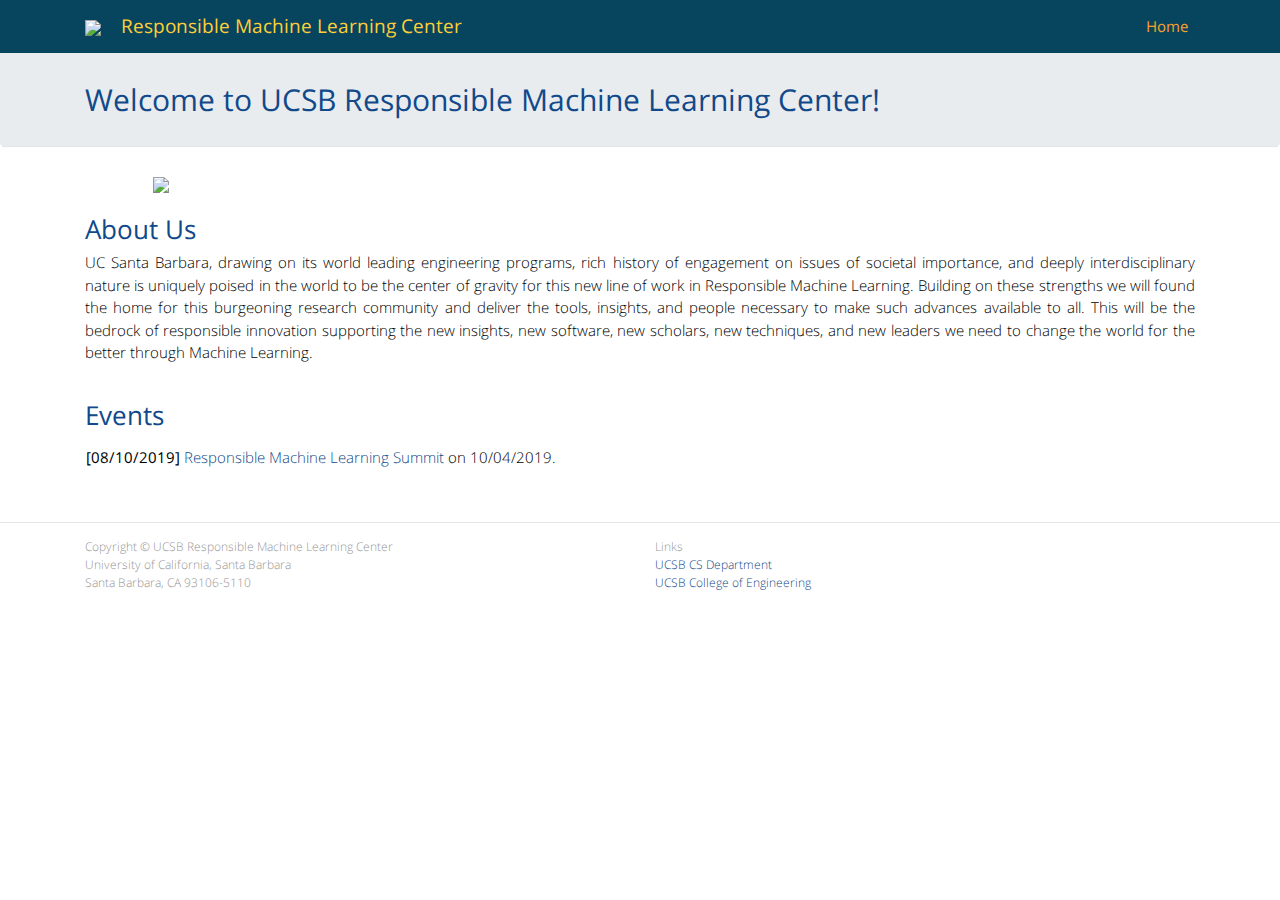
==== index.html @ 2dc6230b "initial commit" ====
<!DOCTYPE html>
<html lang="en">
    <head>
        <meta charset="utf-8">

        <meta name="viewport" content="width=device-width, initial-scale=1, shrink-to-fit=no">
        <title>UC Santa Barbara NLP Group</title>
        <meta name="description" content="The UC Santa Barbara NLP group studies the theoretical foundation and practical algorithms for language technologies. We tackle challenging learning and reasoning problems under uncertainty, and pursue answers via studies of machine Learning, deep Learning, and interdisciplinary data science.">
        <meta name="keywords" content="UCSB,UC Santa Barbara,Cneter for Responsible Machine Learning,Machine Learning,William Wang,Yuxiang Wang,Xifeng Yang,Computer Science">
        <meta name="author" content="Responsible Machine Learning Center">

        <link rel="icon" href="static/favicon.ico">

        <link rel="stylesheet" href="css/bootstrap.min.css">
        <link rel="stylesheet" href="css/fonts.css">
        <link rel="stylesheet" href="css/custom.css">
    </head>

    <body>
        <nav class="navbar navbar-expand-lg navbar-dark navbar-custom fixed-top">
            <div class="container">
                <a href="index.html"> <img width="40" style="padding: 0.0em 0 0 0" src="image/RML_logo.jpg"> </a>
                <a class="navbar-brand" href="index.html"><b>&nbsp &nbsp Responsible Machine Learning Center</b></a>
                <button class="navbar-toggler" type="button" data-toggle="collapse" data-target="#content" aria-controls="navbarsExample07" aria-expanded="false" aria-label="Toggle navigation">
                    <span class="navbar-toggler-icon"></span>
                </button>

                <div class="collapse navbar-collapse" id="content">
                    <ul class="navbar-nav ml-auto">
                        <li class="nav-item active">
                            <a class="nav-link" href="index.html"><b>Home</b></a>
                        </li>
                        <!--li class="nav-item">
                            <a class="nav-link" href="people.html">People</a>
                        </li>
                        <li class="nav-item">
                            <a class="nav-link" href="publications.html">Publications</a>
                        </li>
                        <li class="nav-item">
                            <a class="nav-link" href="software.html">Software</a>
                        </li>
                        <li class="nav-item">
                            <a class="nav-link" href="sponsor.html">Sponsors</a>
                        </li>
                        <li class="nav-item">
                            <a class="nav-link" href="join_us.html">Join Us</a>
                        </li>
                        <li class="nav-item">
                            <a class="nav-link" href="contact.html">Contact</a>
                        </li-->
                    </ul>
                </div>
            </div>
        </nav>

        <div class="jumbotron">
            <div class="container">
            <!--img src="image/ucsb_logo.png" class="img-fluid float-right" style="height:5rem;"/-->
            <h2 class="ucsb-blue">Welcome to UCSB Responsible Machine Learning Center!</h2>
            <!--p class="lead ucsb-blue">This is the official page of <strong>UC Santa Barbara Responsible Machine Learning Center</strong>.</p-->
            </div>
        </div>

        <div class="container" align="justify">
            <div class="row">
                <div class="col-lg-12 col-md-12 col-sm-12 col-xs-12 thumb">
                    <img src="image/index.png" class="img-fluid mx-auto d-block" style="width:65rem;"/>
                    <br/>
                </div>

                <div class="col-lg-12 col-md-12 col-sm-12 col-xs-12 thumb">
                    <h3>About Us</h3>
                    <p>UC Santa Barbara, drawing on its world leading engineering programs, rich history of engagement on issues of societal importance, and deeply interdisciplinary nature is uniquely poised in the world to be the center of gravity for this new line of work in Responsible Machine Learning.  Building on these strengths we will found the home for this burgeoning research community and deliver the tools, insights, and people necessary to make such advances available to all.  This
                    will be the bedrock of responsible innovation supporting the new insights, new software, new scholars, new techniques, and new leaders we need to change the world for the better through Machine Learning.</p>

                    <br/>
                </div>

                <div class="col-lg-6 col-md-6 col-sm-6 col-xs-6 thumb">
                    <h3>Events</h3>
                    <p><table>
                        <tr><td><b>[08/10/2019]</b> <a href="summit.html" target="_blank">Responsible Machine Learning Summit</a> on 10/04/2019.</td></tr>

                    </table></p>

                </div>

            </div>
        </div>

        <br>

        <hr>

        <div class="container footer">
            <div class="row">
                <div class="col-lg-6 col-md-6 col-sm-6 col-xs-12 thumb">
                    <p>
                        Copyright &copy; UCSB Responsible Machine Learning Center<br/>
                        University of California, Santa Barbara<br/>
                        Santa Barbara, CA 93106-5110
                    </p>
                </div>

                <div class="col-lg-6 col-md-6 col-sm-6 col-xs-12 thumb">
                    <p>
                        Links<br/>
                        <a href="http://www.cs.ucsb.edu" target="_blank">UCSB CS Department</a><br/>
                        <a href="https://engineering.ucsb.edu" target="_blank">UCSB College of Engineering</a>
                    </p>
                </div>
            </div>
        </div>
    </body>

    <script src="https://code.jquery.com/jquery-3.2.1.slim.min.js" integrity="sha384-KJ3o2DKtIkvYIK3UENzmM7KCkRr/rE9/Qpg6aAZGJwFDMVNA/GpGFF93hXpG5KkN" crossorigin="anonymous"></script>
    <script>window.jQuery || document.write('<script src="js/jquery.min.js"><\/script>')</script>
    <script src="js/popper.min.js"></script>
    <script src="js/bootstrap.min.js"></script>
</html>
---- css/fonts.css ----
/* latin */
@font-face {
  font-family: 'Open Sans';
  font-style: normal;
  font-weight: 300;
  src: local('Open Sans Light'), local('OpenSans-Light'), 
       url(../fonts/DXI1ORHCpsQm3Vp6mXoaTRampu5_7CjHW5spxoeN3Vs.woff2) format('woff2'),
       url(../fonts/DXI1ORHCpsQm3Vp6mXoaTaRDOzjiPcYnFooOUGCOsRk.woff) format('woff');
  unicode-range: U+0000-00FF, U+0131, U+0152-0153, U+02C6, U+02DA, U+02DC, U+2000-206F, U+2074, U+20AC, U+2212, U+2215, U+E0FF, U+EFFD, U+F000;
}
/* latin */
@font-face {
  font-family: 'Open Sans';
  font-style: normal;
  font-weight: 400;
  src: local('Open Sans'), local('OpenSans'), 
       url(../fonts/cJZKeOuBrn4kERxqtaUH3ZBw1xU1rKptJj_0jans920.woff2) format('woff2'), 
       url(../fonts/cJZKeOuBrn4kERxqtaUH3bO3LdcAZYWl9Si6vvxL-qU.woff) format('woff');
  unicode-range: U+0000-00FF, U+0131, U+0152-0153, U+02C6, U+02DA, U+02DC, U+2000-206F, U+2074, U+20AC, U+2212, U+2215, U+E0FF, U+EFFD, U+F000;
}
/* latin */
@font-face {
  font-family: 'Open Sans';
  font-style: normal;
  font-weight: 600;
  src: local('Open Sans Semibold'), local('OpenSans-Semibold'), 
       url(../fonts/MTP_ySUJH_bn48VBG8sNShampu5_7CjHW5spxoeN3Vs.woff2) format('woff2'),
       url(../fonts/MTP_ySUJH_bn48VBG8sNSqRDOzjiPcYnFooOUGCOsRk.woff) format('woff');
  unicode-range: U+0000-00FF, U+0131, U+0152-0153, U+02C6, U+02DA, U+02DC, U+2000-206F, U+2074, U+20AC, U+2212, U+2215, U+E0FF, U+EFFD, U+F000;
}
/* latin */
@font-face {
  font-family: 'Open Sans';
  font-style: italic;
  font-weight: 300;
  src: local('Open Sans Light Italic'), local('OpenSansLight-Italic'), 
       url(../fonts/PRmiXeptR36kaC0GEAetxtTIkQYohD4BpHvJ3NvbHoA.woff2) format('woff2'),
       url(../fonts/PRmiXeptR36kaC0GEAetxvR_54zmj3SbGZQh3vCOwvY.woff) format('woff');
  unicode-range: U+0000-00FF, U+0131, U+0152-0153, U+02C6, U+02DA, U+02DC, U+2000-206F, U+2074, U+20AC, U+2212, U+2215, U+E0FF, U+EFFD, U+F000;
}
/* latin */
@font-face {
  font-family: 'Open Sans';
  font-style: italic;
  font-weight: 400;
  src: local('Open Sans Italic'), local('OpenSans-Italic'), 
       url(../fonts/xjAJXh38I15wypJXxuGMBogp9Q8gbYrhqGlRav_IXfk.woff2) format('woff2'),
       url(../fonts/xjAJXh38I15wypJXxuGMBrrIa-7acMAeDBVuclsi6Gc.woff) format('woff');
  unicode-range: U+0000-00FF, U+0131, U+0152-0153, U+02C6, U+02DA, U+02DC, U+2000-206F, U+2074, U+20AC, U+2212, U+2215, U+E0FF, U+EFFD, U+F000;
}
---- css/custom.css ----
/*Basic css*/

html {
  font-size: 15px;
}

body {
  font-family: "Open Sans", sans-serif;
  font-weight: lighter;
  color: #000000;
  padding-top: 3.0rem;
  padding-bottom: 1.5rem;
}

h1, h2, h3, h4, h5, h6,
.h1, .h2, .h3, .h4, .h5, .h6 {
  font-weight: normal;
  color: #11498A;
}

a, a:link, a:hover, a:visited, a:active {
  color: #11498A;
}

b, strong {
  font-weight: normal;
}

/*color of ucsb yellow and blue*/

.ucsb-yellow {
  color: #FFCF37;
}

.ucsb-blue {
  color: #11498A;
}

.ucsb-red {
  color: #B4402E;
}

.bg-ucsb {
    background-color: #11498A !important;
}

/*css of navbar*/

.navbar-custom {
    background-color: #07445E;
}
/* change the brand and text color */
.navbar-custom .navbar-brand,
.navbar-custom .navbar-text {
    color: #FFCF37;
}
/* change the link color */
.navbar-custom .navbar-nav .nav-link {
    color: #FFCF37;
}
/* change the color of active or hovered links */
.navbar-custom .nav-item.active .nav-link,
.navbar-custom .nav-item:hover .nav-link {
    color: #F9A12A;
}

.navbar-custom .navbar-brand:focus, .navbar-custom .navbar-brand:hover {
  color: #F9A12A;
}

/*css of jumbotron*/

.jumbotron {
  font-size: 1rem;
  padding: 2.5rem 1rem 1.5rem 1rem;
  text-align: justify;
  border-bottom: 0.05rem solid #e5e5e5;
}

/*css of footer*/

.footer {
  font-size: 0.8rem;
  color: #969696;
}

/*css of ul and li*/
.ul-paper {
  padding: 0;
  list-style-type: none;
}

.li-paper {
  margin: 1rem 0;
}

ul li > span {
  display: block;
}

ul li > span.title {
  font-weight: normal;
}
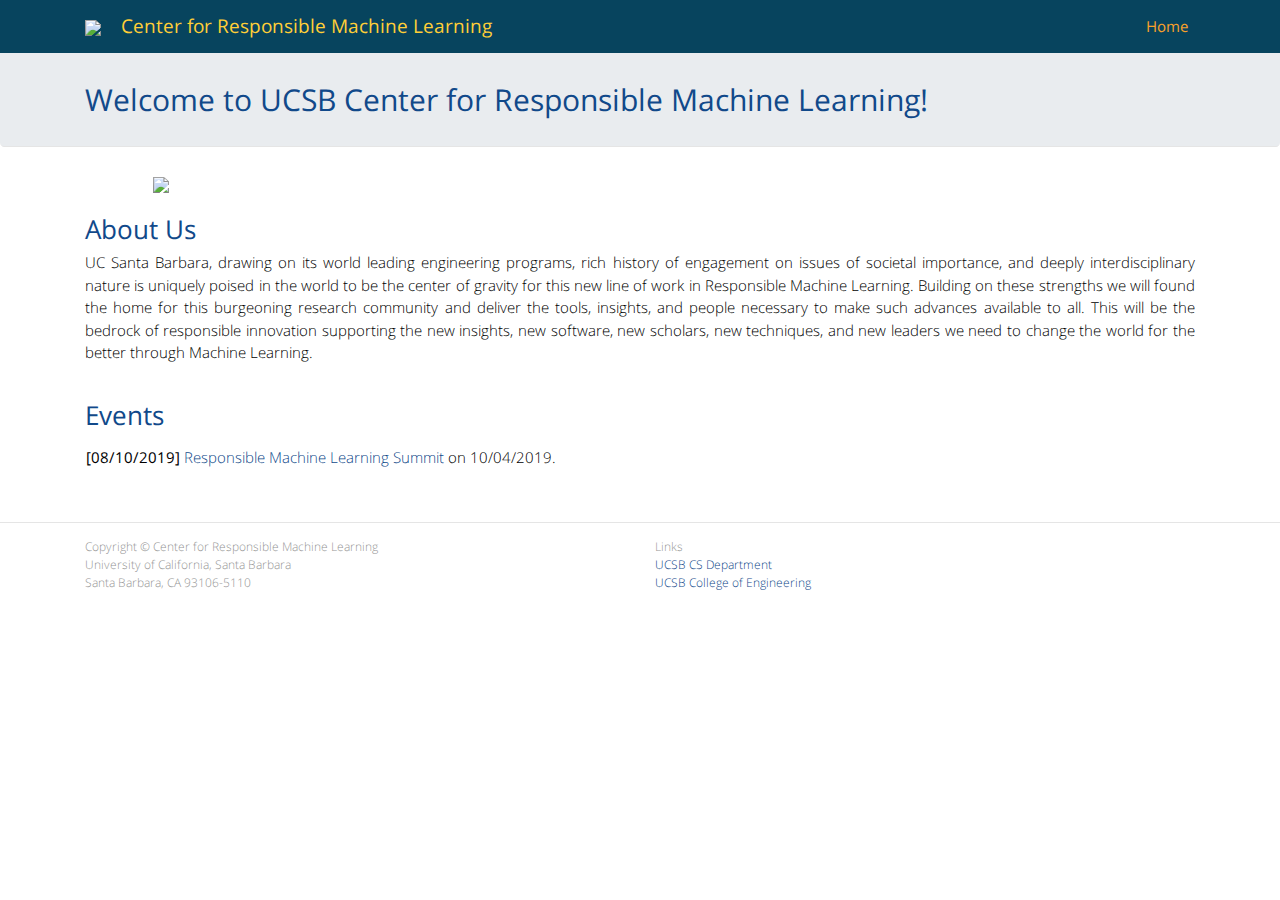
==== commit 8f03e6e9: "update agenda" ====
--- a/index.html
+++ b/index.html
@@ -4,10 +4,10 @@
         <meta charset="utf-8">
 
         <meta name="viewport" content="width=device-width, initial-scale=1, shrink-to-fit=no">
-        <title>UC Santa Barbara NLP Group</title>
+        <title>UC Santa Barbara CRML</title>
         <meta name="description" content="The UC Santa Barbara NLP group studies the theoretical foundation and practical algorithms for language technologies. We tackle challenging learning and reasoning problems under uncertainty, and pursue answers via studies of machine Learning, deep Learning, and interdisciplinary data science.">
-        <meta name="keywords" content="UCSB,UC Santa Barbara,Cneter for Responsible Machine Learning,Machine Learning,William Wang,Yuxiang Wang,Xifeng Yang,Computer Science">
-        <meta name="author" content="Responsible Machine Learning Center">
+        <meta name="keywords" content="UCSB,UC Santa Barbara,Center for Responsible Machine Learning,Machine Learning,William Wang,Yuxiang Wang,Xifeng Yang,Computer Science">
+        <meta name="author" content="Center for Responsible Machine Learning">
 
         <link rel="icon" href="static/favicon.ico">
 
@@ -20,7 +20,7 @@
         <nav class="navbar navbar-expand-lg navbar-dark navbar-custom fixed-top">
             <div class="container">
                 <a href="index.html"> <img width="40" style="padding: 0.0em 0 0 0" src="image/RML_logo.jpg"> </a>
-                <a class="navbar-brand" href="index.html"><b>&nbsp &nbsp Responsible Machine Learning Center</b></a>
+                <a class="navbar-brand" href="index.html"><b>&nbsp &nbsp Center for Responsible Machine Learning</b></a>
                 <button class="navbar-toggler" type="button" data-toggle="collapse" data-target="#content" aria-controls="navbarsExample07" aria-expanded="false" aria-label="Toggle navigation">
                     <span class="navbar-toggler-icon"></span>
                 </button>
@@ -56,7 +56,7 @@
         <div class="jumbotron">
             <div class="container">
             <!--img src="image/ucsb_logo.png" class="img-fluid float-right" style="height:5rem;"/-->
-            <h2 class="ucsb-blue">Welcome to UCSB Responsible Machine Learning Center!</h2>
+            <h2 class="ucsb-blue">Welcome to UCSB Center for Responsible Machine Learning!</h2>
             <!--p class="lead ucsb-blue">This is the official page of <strong>UC Santa Barbara Responsible Machine Learning Center</strong>.</p-->
             </div>
         </div>
@@ -96,7 +96,7 @@
             <div class="row">
                 <div class="col-lg-6 col-md-6 col-sm-6 col-xs-12 thumb">
                     <p>
-                        Copyright &copy; UCSB Responsible Machine Learning Center<br/>
+                        Copyright &copy; Center for Responsible Machine Learning<br/>
                         University of California, Santa Barbara<br/>
                         Santa Barbara, CA 93106-5110
                     </p>
